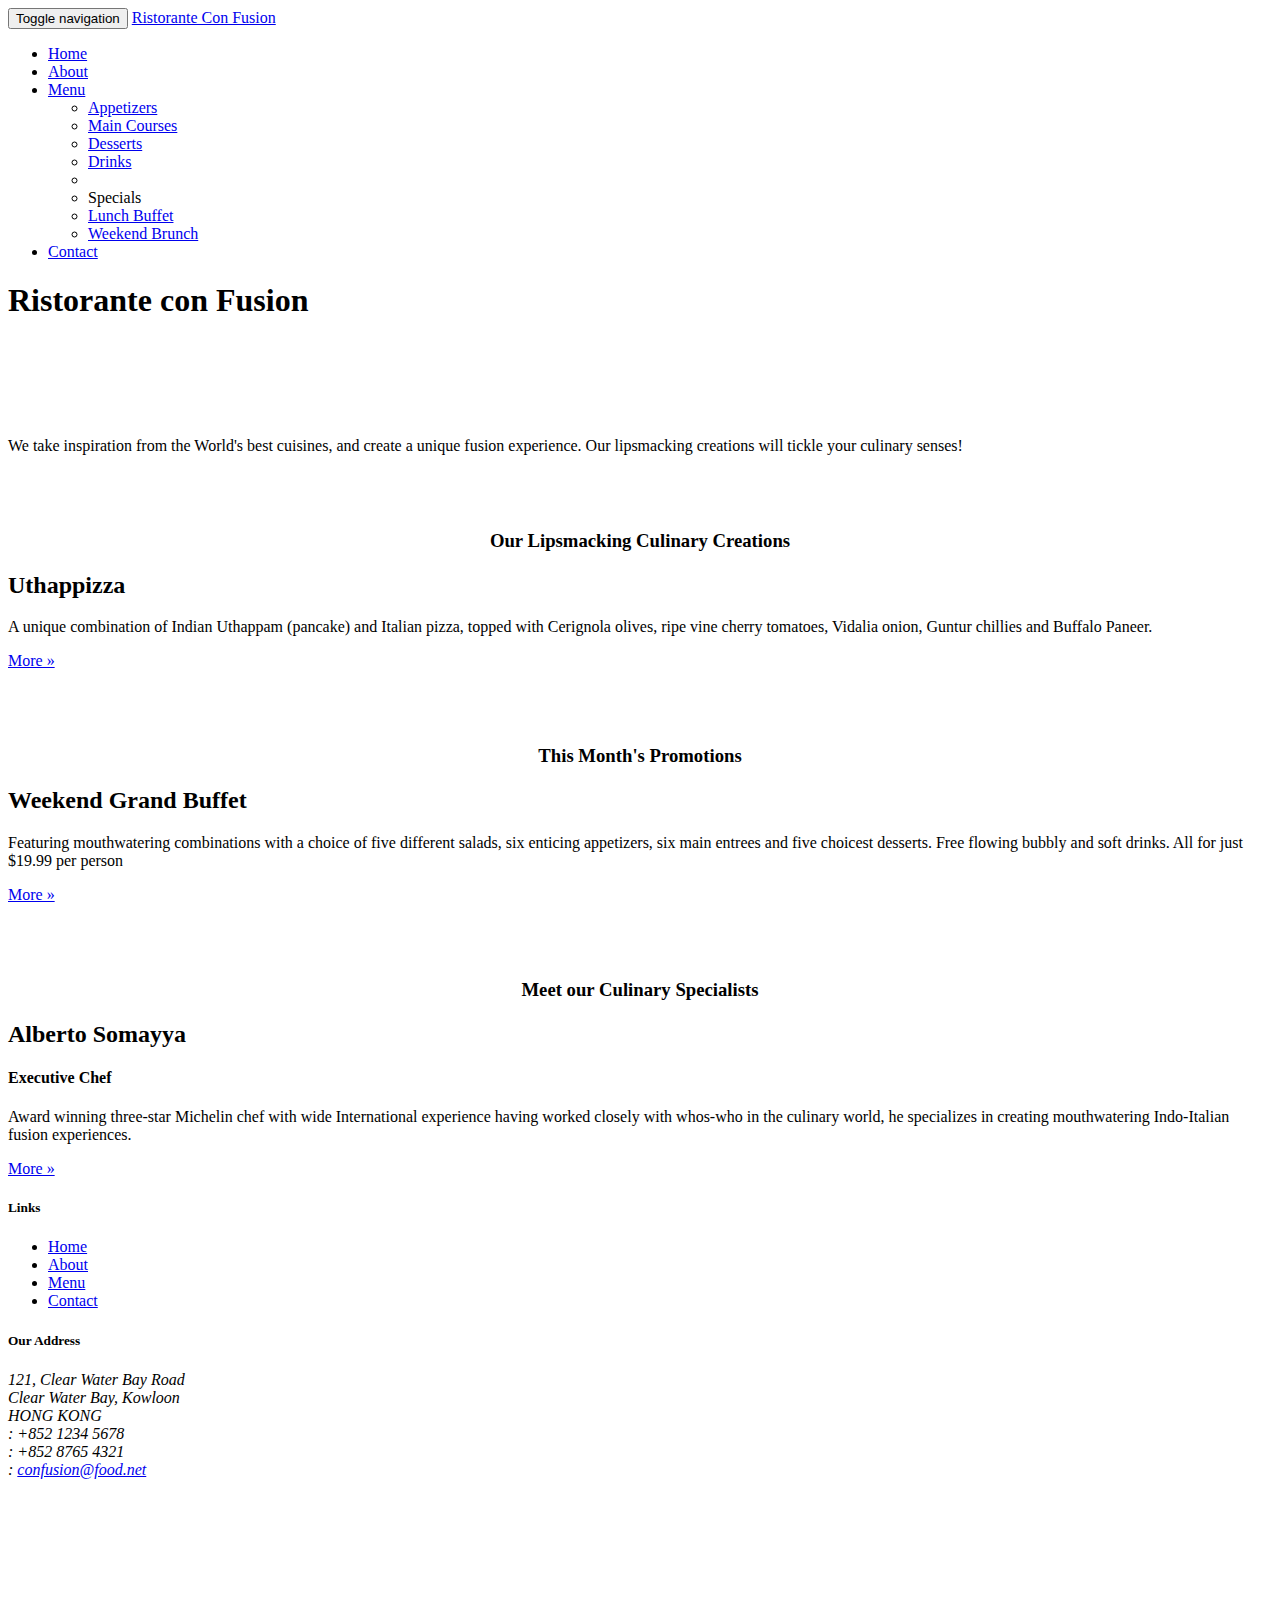
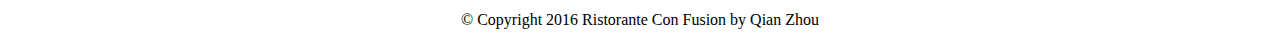
==== index.html @ f6132320 "Updated the navigation bar" ====
<!DOCTYPE html>
<html lang="en">

<head>
    <title>Ristorante Con Fusion</title>
    
    <meta charset="utf-8">
    <meta http-equiv="X-UA-Compatible" content="IE=edge">
    <meta name="viewport" content="width=device-width, initial-scale=1">
    <!-- The above 3 meta tags *must* come first in the head; any other head 
         content must come *after* these tags -->

    <!-- Bootstrap -->
    <link href="css/bootstrap.min.css" rel="stylesheet">
    <link href="css/bootstrap-theme.min.css" rel="stylesheet">

    <!-- HTML5 shim and Respond.js for IE8 support of HTML5 elements and media queries -->
    <!-- WARNING: Respond.js doesn't work if you view the page via file:// -->
    <!--[if lt IE 9]>
      <script src="https://oss.maxcdn.com/html5shiv/3.7.2/html5shiv.min.js"></script>
      <script src="https://oss.maxcdn.com/respond/1.4.2/respond.min.js"></script>
    <![endif]-->
    
    <link href="css/mystyles.css" rel="stylesheet">
    <link href="css/font-awesome.min.css" rel="stylesheet">
    <link href="css/bootstrap-social.css" rel="stylesheet">
    
</head>

<body>
    <nav class="navbar navbar-inverse navbar-fixed-top" role="navigation">
            <div class="container">
                <div class="navbar-header">
                    <button type="button" class="navbar-toggle collapsed" data-toggle="collapse" data-target="#navbar" aria-expanded="false" aria-controls="navbar">
                        <span class="sr-only">Toggle navigation</span>
                        <span class="icon-bar"></span>
                        <span class="icon-bar"></span>
                        <span class="icon-bar"></span>
                    </button>
                    <a class="navbar-brand" href="#">Ristorante Con Fusion</a>
                </div>
                
                
                 <div id="navbar" class="navbar-collapse collapse">
                       <ul class="nav navbar-nav">
                           <li class="active">
                               <a href="#">
                                <span class="glyphicon glyphicon-home" aria-hidden="true"></span> Home
                               </a>
                           </li>
                           
                           
                            <li><a href="aboutus.html">
                                <span class="glyphicon glyphicon-info-sign" aria-hidden="true"></span>About
                            </a></li>
                            
                           <li class="dropdown">
                                <a href="#" class="dropdown-toggle" data-toggle="dropdown"
                         role="button" aria-haspopup="true" aria-expanded="false">
                         Menu <span class="caret"></span>
                               </a>
                                <ul class="dropdown-menu">
                                    <li><a href="#">Appetizers</a></li>
                                    <li><a href="#">Main Courses</a></li>
                                    <li><a href="#">Desserts</a></li>
                                    <li><a href="#">Drinks</a></li>
                                    <li role="separator" class="divider"></li>
                                    <li class="dropdown-header">Specials</li>
                                    <li><a href="#">Lunch Buffet</a></li>
                                    <li><a href="#">Weekend Brunch</a></li>
                                </ul>
                            </li>
                           
                            <li><a href="#">Contact</a></li>
                       </ul>
                </div>
               
            </div>
    </nav>   
    
    
    
    <header class="jumbotron">

        <!-- Main component for a primary marketing message or call to action -->

        <div class="container">
            <div class="row row-header">
                <div class="col-xs-12 col-sm-8">
                    <h1>Ristorante con Fusion</h1>
                    <p style="padding:40px;"></p>
                    <p>We take inspiration from the World's best cuisines, and create a unique fusion experience. Our lipsmacking creations will tickle your culinary senses!</p>
                </div>
                
                <div class="col-xs-12 col-sm-4">
                </div>
            </div>
        </div>
    </header>

    <div class="container">
        <div  class="row row-content">
            <div class="col-xs-12 col-sm-3 col-sm-push-9">
                <p style="padding:20px;"></p>
                <h3 align=center>Our Lipsmacking Culinary Creations</h3>
            </div>
            <div class="col-xs-12 col-sm-9 col-sm-pull-3">
                <h2>Uthappizza</h2>
                <p>A unique combination of Indian Uthappam (pancake) and Italian pizza, topped with Cerignola olives, ripe vine cherry tomatoes, Vidalia onion, Guntur chillies and Buffalo Paneer.</p>
                <p><a  href="#">More &raquo;</a></p>
            </div>
        </div>


        <div class="row row-content">
            <div class="col-xs-12 col-sm-3">
                <p style="padding:20px;"></p>
                <h3 align=center>This Month's Promotions</h3>
            </div>
            <div class="col-xs-12 col-sm-9">
                <h2>Weekend Grand Buffet</h2>
                <p>Featuring mouthwatering combinations with a choice of five different salads, six enticing appetizers, six main entrees and five choicest desserts. Free flowing bubbly and soft drinks. All for just $19.99 per person </p>
                <p><a href="#">More &raquo;</a></p>
            </div>
        </div>

        <div class="row row-content">
            <div class="col-xs-12 col-sm-3">
                <p style="padding:20px;"></p>
                <h3 align=center>Meet our Culinary Specialists</h3>
            </div>
            <div class="col-xs-12 col-sm-9">
                <h2>Alberto Somayya</h2>
                <h4>Executive Chef</h4>
                <p>Award winning three-star Michelin chef with wide International experience having worked closely with whos-who in the culinary world, he specializes in creating mouthwatering Indo-Italian fusion experiences. </p>
                <p><a href="#">More &raquo;</a></p>
            </div>
        </div>
    </div>

    <footer class="row-footer">
        <div class="container">
            <div class="row">             
                <div class="col-xs-5 col-xs-offset-1 col-sm-2 col-sm-offset-1">
                    <h5>Links</h5>
                    <ul class="list-unstyled">
                        <li><a href="#">Home</a></li>
                        <li><a href="#">About</a></li>
                        <li><a href="#">Menu</a></li>
                        <li><a href="#">Contact</a></li>
                    </ul>
                </div>
                <div class="col-xs-6 col-sm-5">
                    <h5>Our Address</h5>
                      
                    <address>
		              121, Clear Water Bay Road<br>
		              Clear Water Bay, Kowloon<br>
		              HONG KONG<br>
                            <i class="fa fa-phone"></i>: +852 1234 5678<br>
		                    <i class="fa fa-fax"></i>: +852 8765 4321<br>
                            <i class="fa fa-envelope"></i>: 
                            <a href="mailto:confusion@food.net">confusion@food.net</a>  
		           </address>
                    
                </div>
                
                <div class="col-xs-12 col-sm-4">
                     <div class="nav navbar-nav" style="padding: 40px 10px;">
                        <a class="btn btn-social-icon btn-google-plus" href="http://google.com/+"><i class="fa fa-google-plus"></i></a>
                        <a class="btn btn-social-icon btn-facebook" href="http://www.facebook.com/profile.php?id="><i class="fa fa-facebook"></i></a>
                        <a class="btn btn-social-icon btn-linkedin" href="http://www.linkedin.com/in/"><i class="fa fa-linkedin"></i></a>
                        <a class="btn btn-social-icon btn-twitter" href="http://twitter.com/"><i class="fa fa-twitter"></i></a>
                        <a class="btn btn-social-icon btn-youtube" href="http://youtube.com/"><i class="fa fa-youtube"></i></a>
                        <a class="btn btn-social-icon" href="mailto:"><i class="fa fa-envelope-o"></i></a>
                    </div>
                </div>
                
                <div class="col-xs-12 col-sm-12">
                    <p style="padding:10px;"></p>
                    <p align=center>© Copyright 2016 Ristorante Con Fusion by Qian Zhou</p>
                </div>
            </div>
        </div>
    </footer>

      <!-- jQuery (necessary for Bootstrap's JavaScript plugins) -->
    <script src="https://ajax.googleapis.com/ajax/libs/jquery/1.11.3/jquery.min.js"></script>
    <!-- Include all compiled plugins (below), or include individual files as needed -->
    <script src="js/bootstrap.min.js"></script>

</body>

</html>
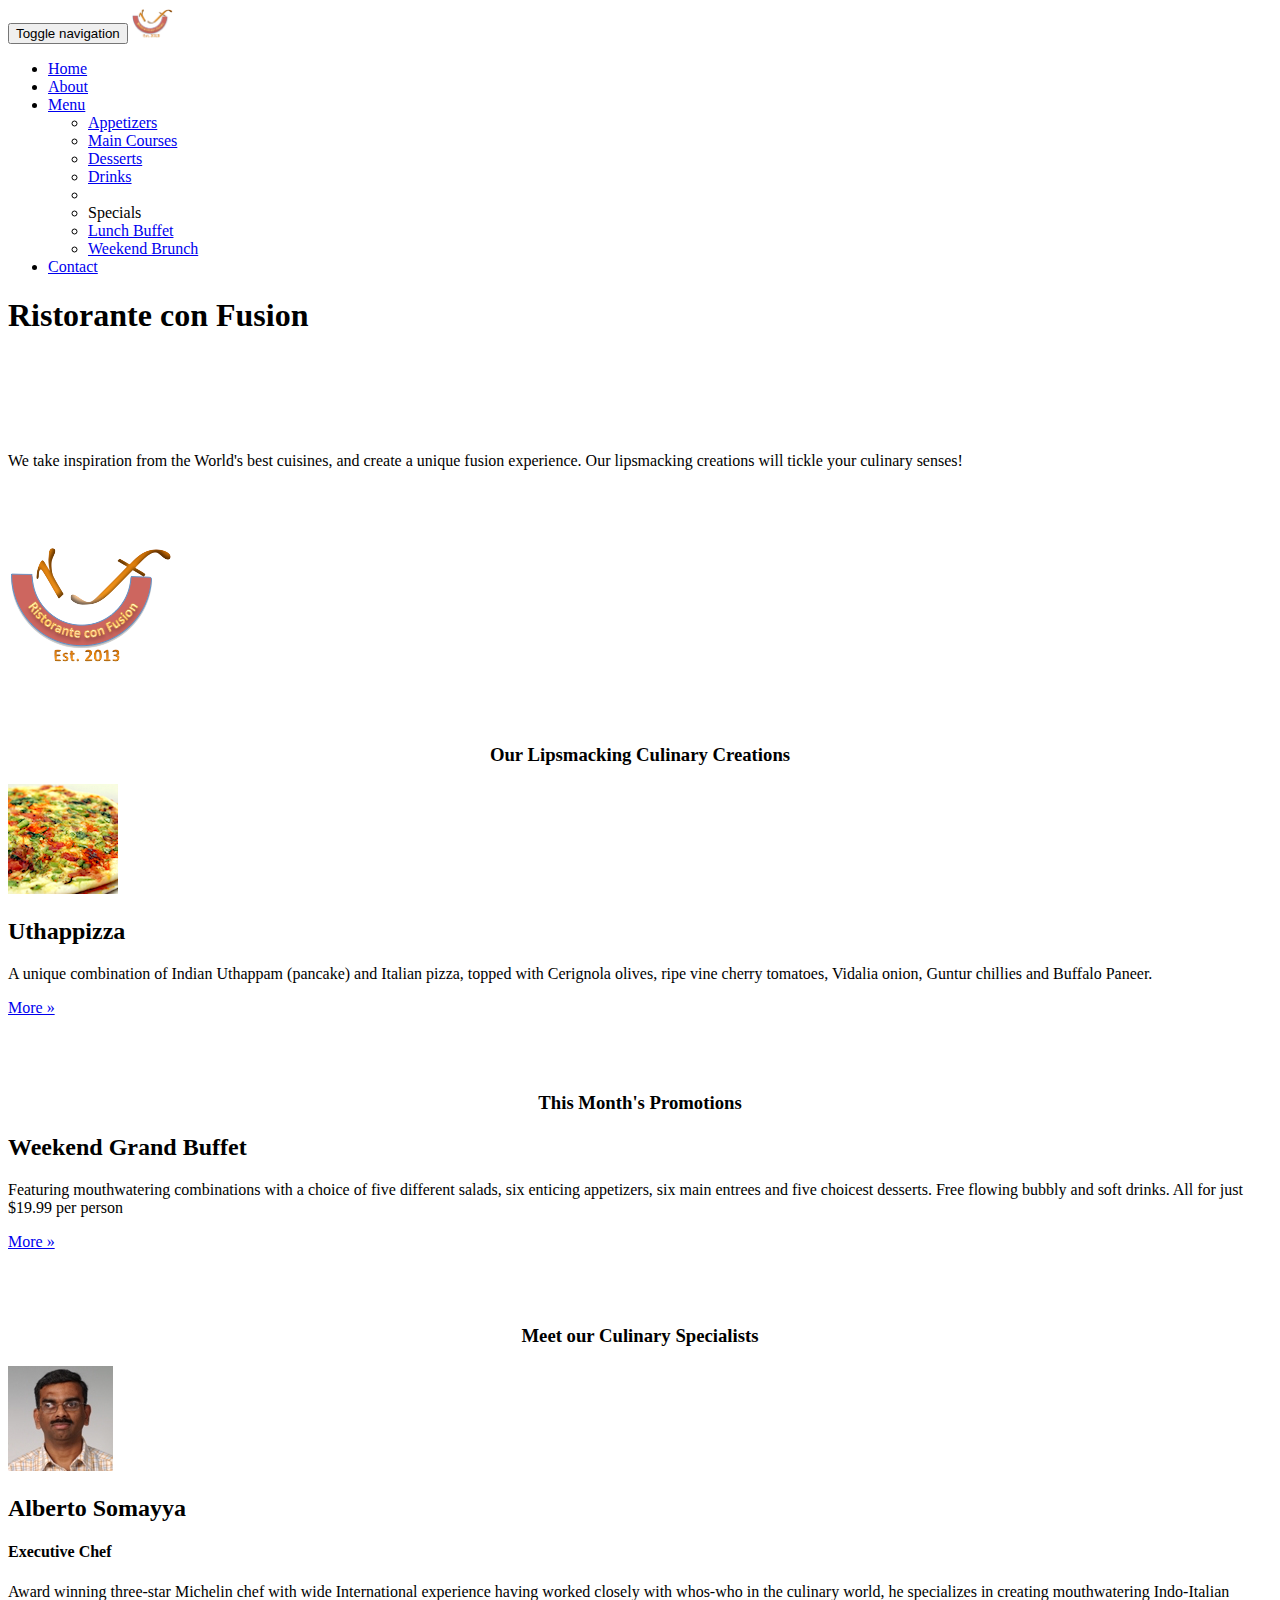
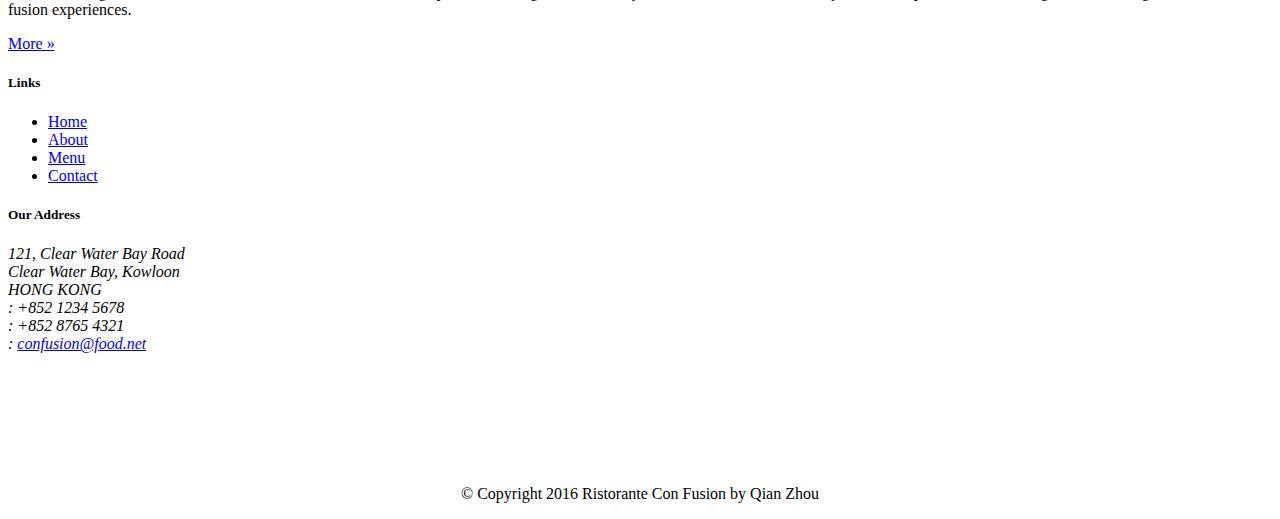
==== commit 60aced7f: "add Images and Media" ====
--- a/index.html
+++ b/index.html
@@ -37,7 +37,7 @@
                         <span class="icon-bar"></span>
                         <span class="icon-bar"></span>
                     </button>
-                    <a class="navbar-brand" href="#">Ristorante Con Fusion</a>
+                     <a class="navbar-brand" href="#"><img src="img/logo.png" height=30 width=41></a>
                 </div>
                 
                 
@@ -57,7 +57,8 @@
                            <li class="dropdown">
                                 <a href="#" class="dropdown-toggle" data-toggle="dropdown"
                          role="button" aria-haspopup="true" aria-expanded="false">
-                         Menu <span class="caret"></span>
+                         <span class="glyphicon glyphicon-list-alt" aria-hidden="true"></span>
+                            Menu <span class="caret"></span>
                                </a>
                                 <ul class="dropdown-menu">
                                     <li><a href="#">Appetizers</a></li>
@@ -71,7 +72,7 @@
                                 </ul>
                             </li>
                            
-                            <li><a href="#">Contact</a></li>
+                            <li><a href="contactus.html"><i class="fa fa-envelope-o"></i> Contact</a></li>
                        </ul>
                 </div>
                
@@ -92,7 +93,9 @@
                     <p>We take inspiration from the World's best cuisines, and create a unique fusion experience. Our lipsmacking creations will tickle your culinary senses!</p>
                 </div>
                 
-                <div class="col-xs-12 col-sm-4">
+                <div class="col-xs-12 col-sm-2">
+                    <p style="padding:20px;"></p>
+                    <img src="img/logo.png" class="img-responsive">
                 </div>
             </div>
         </div>
@@ -105,9 +108,22 @@
                 <h3 align=center>Our Lipsmacking Culinary Creations</h3>
             </div>
             <div class="col-xs-12 col-sm-9 col-sm-pull-3">
-                <h2>Uthappizza</h2>
-                <p>A unique combination of Indian Uthappam (pancake) and Italian pizza, topped with Cerignola olives, ripe vine cherry tomatoes, Vidalia onion, Guntur chillies and Buffalo Paneer.</p>
-                <p><a  href="#">More &raquo;</a></p>
+               <div class="media">
+                    <div class="media-left media-middle">
+                        <a href="#">
+                        <img class="media-object img-thumbnail"
+                         src="img/uthappizza.png" alt="Uthappizza">
+                        </a>
+                    </div>
+                    <div class="media-body">
+                        <h2 class="media-heading">Uthappizza</h2>
+                        <p>A unique combination of Indian Uthappam (pancake) and
+                          Italian pizza, topped with Cerignola olives, ripe vine
+                          cherry tomatoes, Vidalia onion, Guntur chillies and
+                          Buffalo Paneer.</p>
+                        <p><a class="btn btn-primary btn-xs" href="#">More &raquo;</a></p>
+                    </div>
+                </div>
             </div>
         </div>
 
@@ -120,7 +136,7 @@
             <div class="col-xs-12 col-sm-9">
                 <h2>Weekend Grand Buffet</h2>
                 <p>Featuring mouthwatering combinations with a choice of five different salads, six enticing appetizers, six main entrees and five choicest desserts. Free flowing bubbly and soft drinks. All for just $19.99 per person </p>
-                <p><a href="#">More &raquo;</a></p>
+               <p><a class="btn btn-primary btn-xs" href="#">More &raquo;</a></p>
             </div>
         </div>
 
@@ -130,10 +146,24 @@
                 <h3 align=center>Meet our Culinary Specialists</h3>
             </div>
             <div class="col-xs-12 col-sm-9">
-                <h2>Alberto Somayya</h2>
-                <h4>Executive Chef</h4>
-                <p>Award winning three-star Michelin chef with wide International experience having worked closely with whos-who in the culinary world, he specializes in creating mouthwatering Indo-Italian fusion experiences. </p>
-                <p><a href="#">More &raquo;</a></p>
+                <div class="media">
+                    <div class="media-left media-middle">
+                        <a href="#">
+                        <img class="media-object img-thumbnail"
+                         src="img/alberto.png" alt="Alberto Somayya">
+                        </a>
+                    </div>
+                    <div class="media-body">
+                        <h2 class="media-heading">Alberto Somayya</h2>
+                        <h4>Executive Chef</h4>
+                        <p>Award winning three-star Michelin chef with wide
+                         International experience having worked closely with
+                         whos-who in the culinary world, he specializes in
+                          creating mouthwatering Indo-Italian fusion experiences.
+                         </p>
+                        <p><a class="btn btn-primary btn-xs" href="#">More &raquo;</a></p>
+                    </div>
+                </div>
             </div>
         </div>
     </div>
@@ -145,9 +175,9 @@
                     <h5>Links</h5>
                     <ul class="list-unstyled">
                         <li><a href="#">Home</a></li>
-                        <li><a href="#">About</a></li>
+                        <li><a href="aboutus.html">About</a></li>
                         <li><a href="#">Menu</a></li>
-                        <li><a href="#">Contact</a></li>
+                        <li><a href="contactus.html">Contact</a></li>
                     </ul>
                 </div>
                 <div class="col-xs-6 col-sm-5">
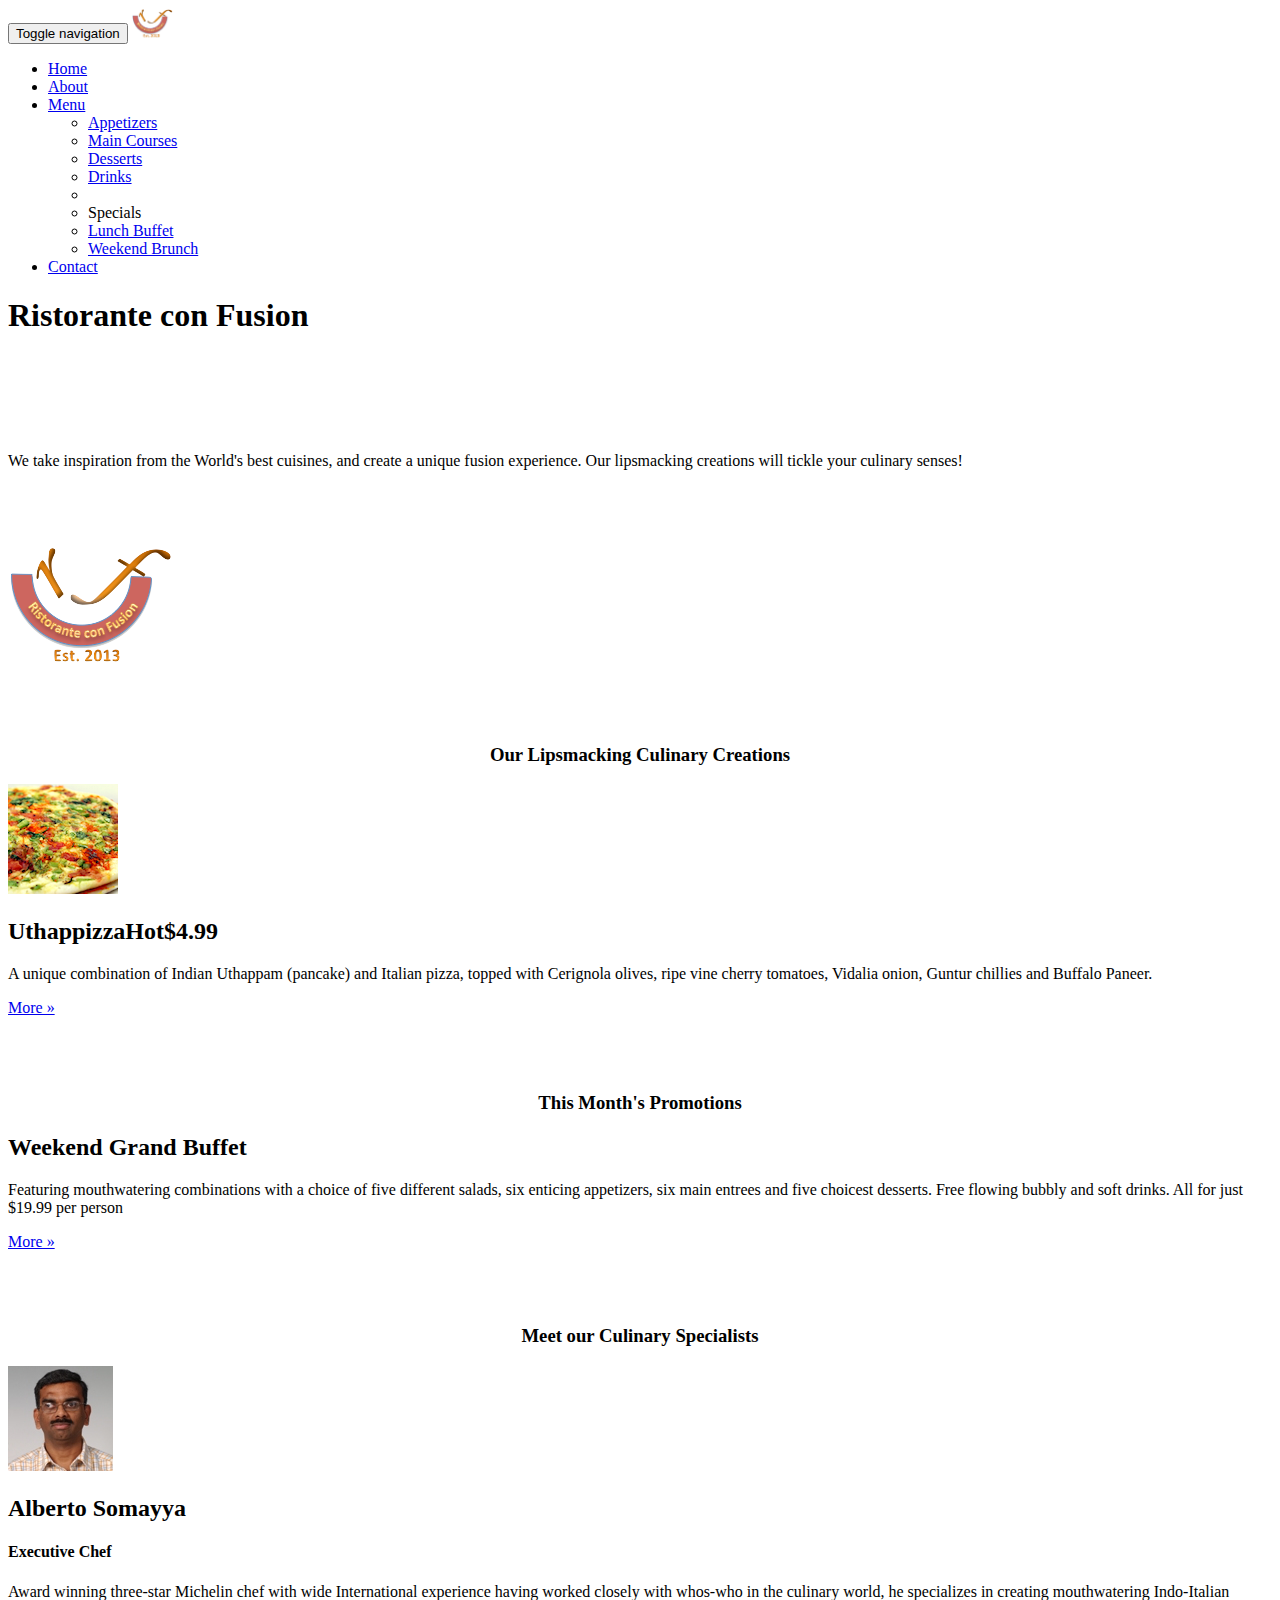
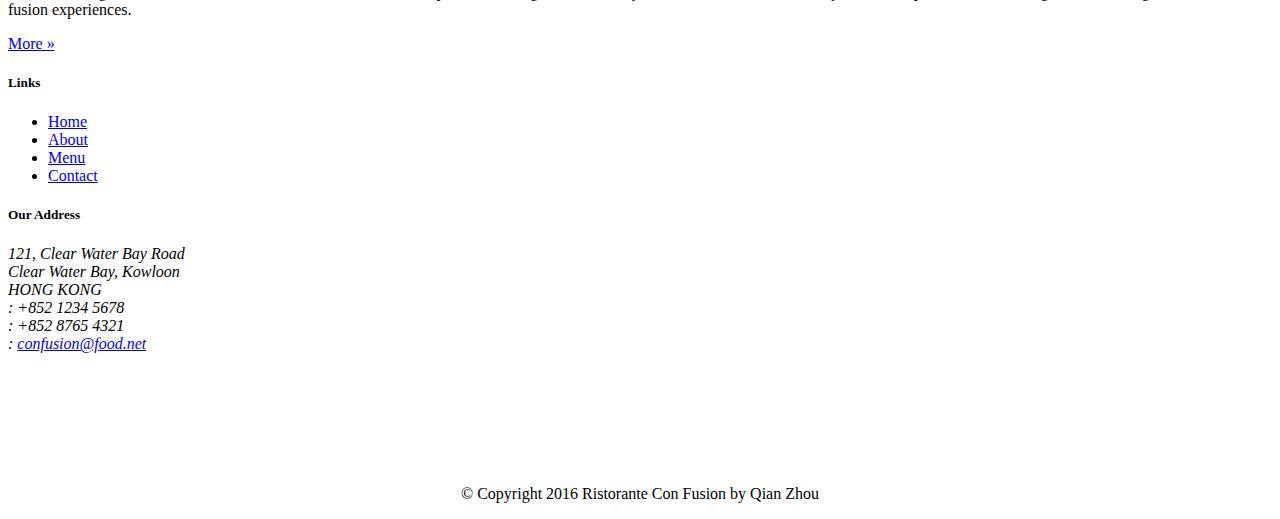
==== commit 08b90945: "Alerting Users" ====
--- a/index.html
+++ b/index.html
@@ -116,7 +116,7 @@
                         </a>
                     </div>
                     <div class="media-body">
-                        <h2 class="media-heading">Uthappizza</h2>
+                        <h2 class="media-heading">Uthappizza<span class="label label-danger">Hot</span><span class="badge">$4.99</span></h2>
                         <p>A unique combination of Indian Uthappam (pancake) and
                           Italian pizza, topped with Cerignola olives, ripe vine
                           cherry tomatoes, Vidalia onion, Guntur chillies and
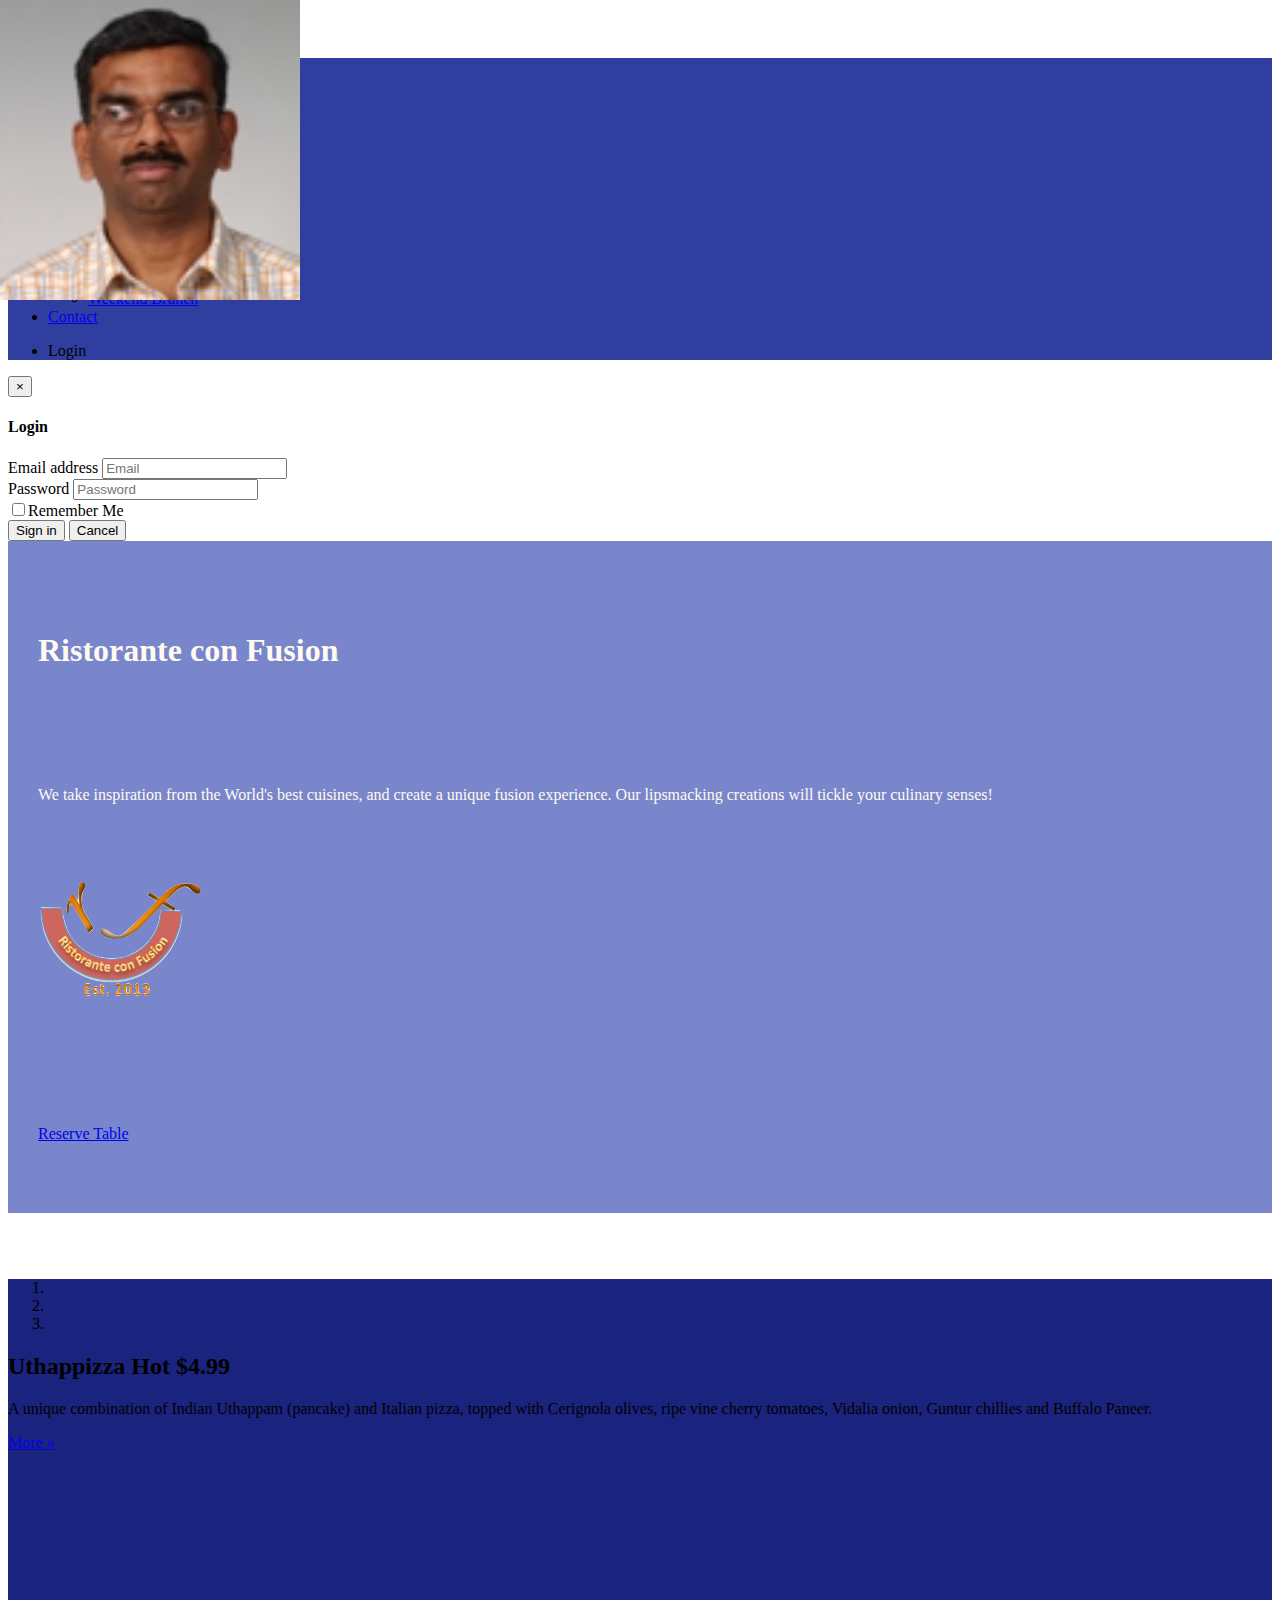
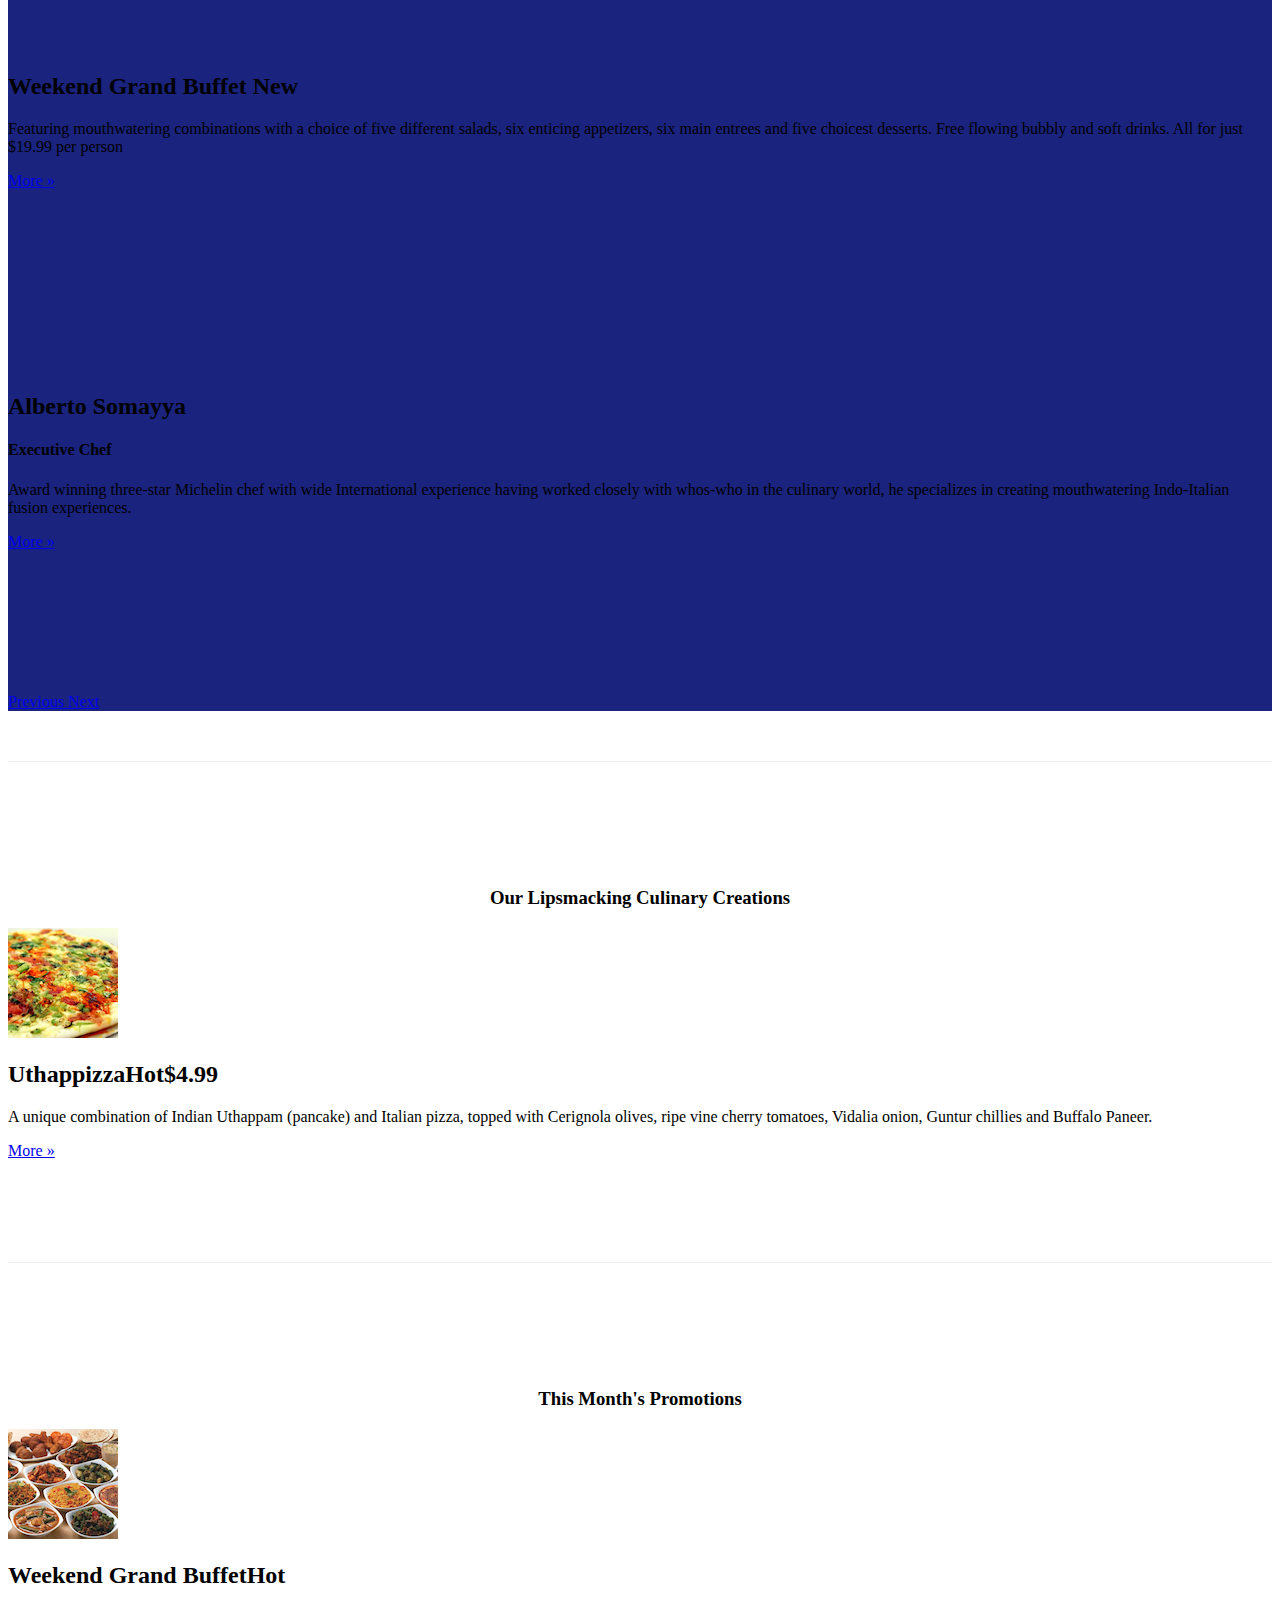
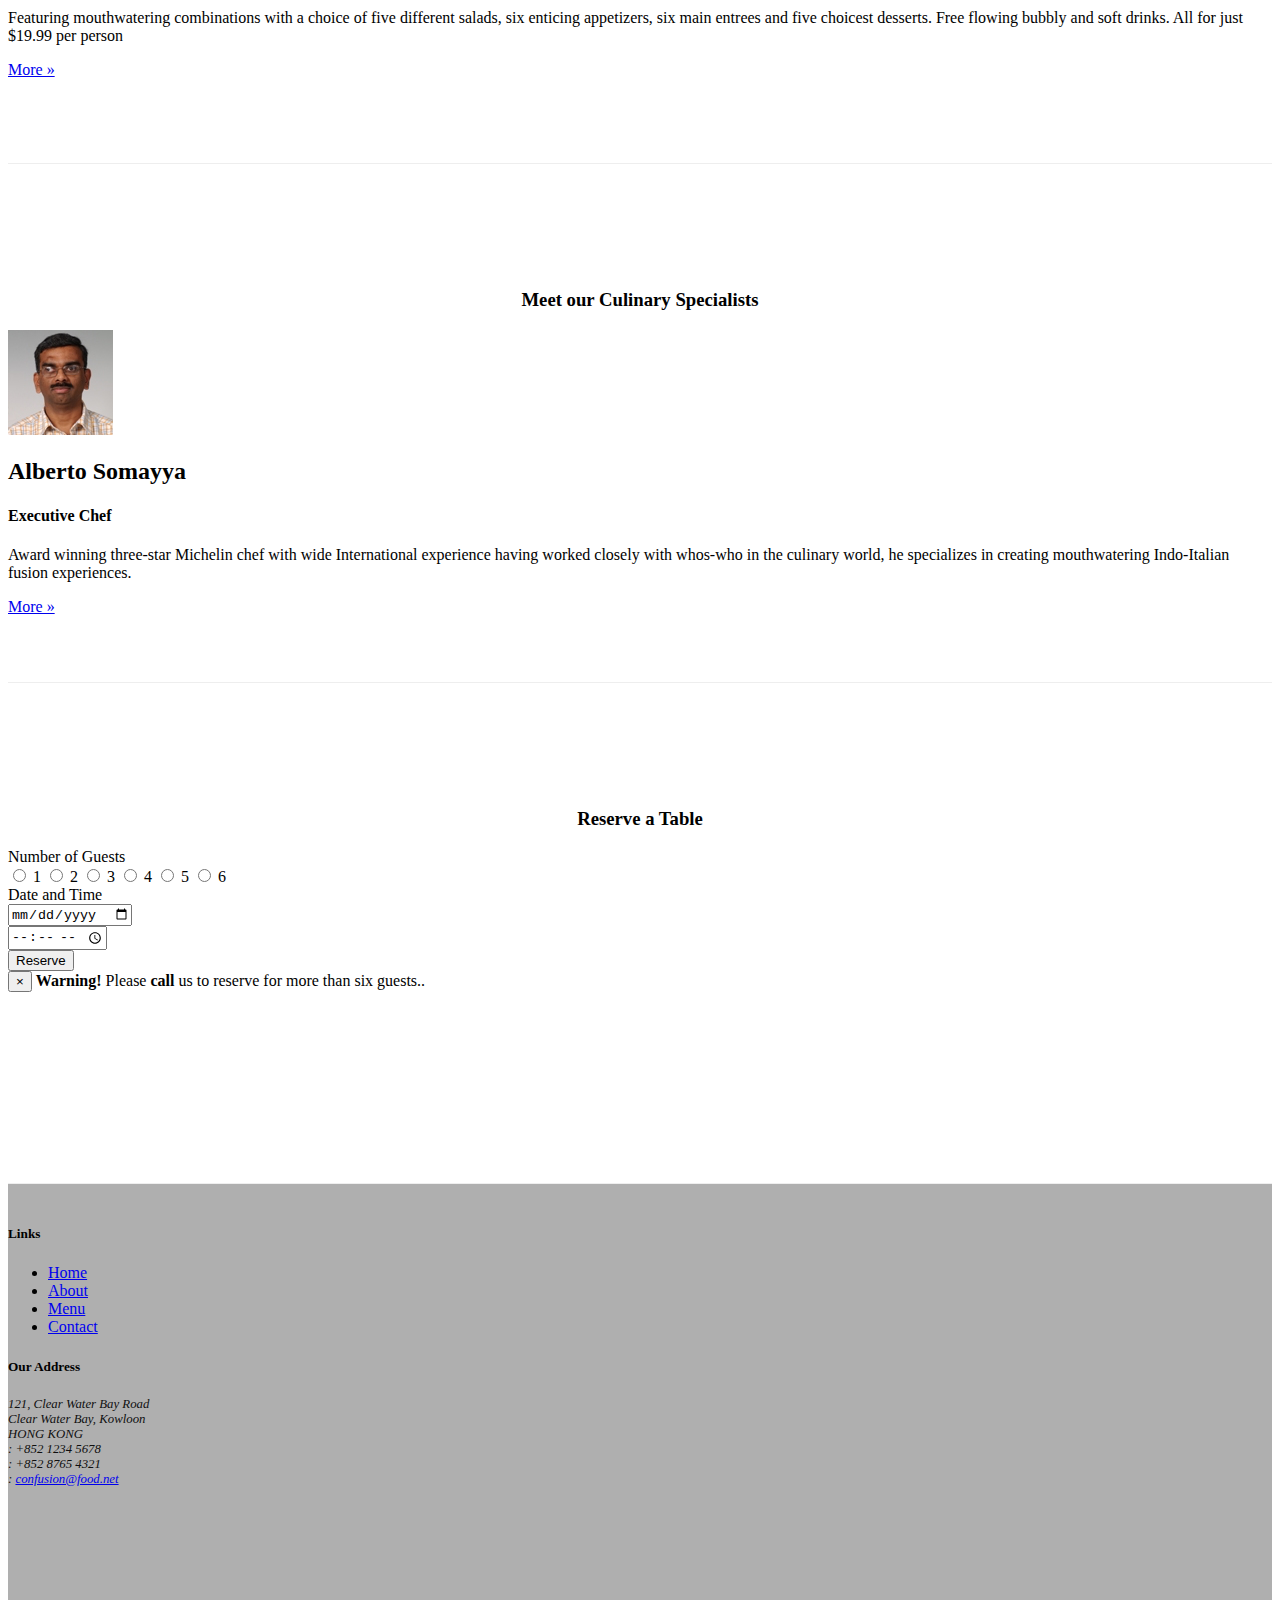
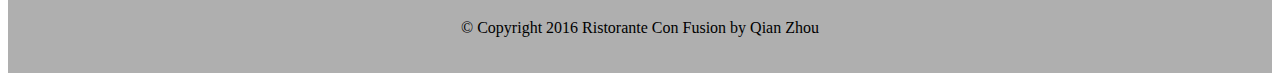
==== commit 50af12db: "add Carousel" ====
--- a/index.html
+++ b/index.html
@@ -74,13 +74,54 @@
                            
                             <li><a href="contactus.html"><i class="fa fa-envelope-o"></i> Contact</a></li>
                        </ul>
+                   
+                     <ul class="nav navbar-nav navbar-right">
+                    <li><a data-toggle="modal" data-target="#loginModal">
+                    <span class="glyphicon glyphicon-log-in"></span> Login</a>
+                    </li>
+                </ul>
+
+                    
                 </div>
                
+               
             </div>
     </nav>   
     
-    
-    
+        <div id="loginModal" class="modal fade" role="dialog">
+        <div class="modal-dialog modal-lg">
+        <!-- Modal content-->
+        <div class="modal-content">
+            <div class="modal-header">
+                <button type="button" class="close" data-dismiss="modal">&times;</button>
+                <h4 class="modal-title">Login </h4>
+            </div>
+            <div class="modal-body">
+
+              <form class="form-inline">
+                        <div class="form-group">
+                            <label class="sr-only" for="email">Email address</label>
+                            <input type="email" class="form-control" id="email" placeholder="Email"> 
+                        </div>
+                        <div class="form-group">
+                            <label class="sr-only" for="password">Password</label>
+                            <input type="password" class="form-control" id="password" placeholder="Password"> 
+                        </div>
+                        <div id="checkbox" class="checkbox">
+                            <label> <input type="checkbox">Remember Me</label>
+                        </div>
+                
+                        <button type="submit" class="btn btn-info">Sign in</button> 
+                        <button type="button" class="btn btn-default btn-sm" data-dismiss="modal">Cancel</button>
+               
+                </form>
+
+            </div>
+        </div>
+        </div>
+    </div>
+    
+     
     <header class="jumbotron">
 
         <!-- Main component for a primary marketing message or call to action -->
@@ -93,15 +134,88 @@
                     <p>We take inspiration from the World's best cuisines, and create a unique fusion experience. Our lipsmacking creations will tickle your culinary senses!</p>
                 </div>
                 
-                <div class="col-xs-12 col-sm-2">
+                <div class="col-xs-6 col-sm-2">
                     <p style="padding:20px;"></p>
                     <img src="img/logo.png" class="img-responsive">
                 </div>
+                
+                <div class="col-xs-6 col-sm-2">
+                    <p style="padding:45px;"></p>
+                    <a type="button" class="btn btn-warning btn-block" data-toggle="tooltip" title="Or Call us at +852 12345678" data-placement="bottom" href="#reserveform"> Reserve Table</a>
+                </div>
             </div>
         </div>
     </header>
 
     <div class="container">
+         <div class="row row-content">
+           <div class="col-xs-12">
+                
+                <div id="mycarousel" class="carousel slide" data-ride="carousel">
+                    
+                    <!-- Indicators -->
+                    <ol class="carousel-indicators">
+                    <li data-target="#mycarousel" data-slide-to="0" class="active"></li>
+                    <li data-target="#mycarousel" data-slide-to="1"></li>
+                    <li data-target="#mycarousel" data-slide-to="2"></li>
+                </ol>
+               
+                        <!-- Wrapper for slides -->
+                    <div class="carousel-inner" role="listbox">
+                    <div class="item active">
+                        <img class="img-responsive"
+                         src="img/uthappizza.png" alt="Uthappizza">
+                        <div class="carousel-caption">
+                        <h2>Uthappizza  <span class="label label-danger">Hot</span> <span class="badge">$4.99</span></h2>
+                        <p>A unique combination of Indian Uthappam (pancake) and
+                          Italian pizza, topped with Cerignola olives, ripe vine
+                          cherry tomatoes, Vidalia onion, Guntur chillies and
+                          Buffalo Paneer.</p>
+                        <p><a class="btn btn-primary btn-xs" href="#">More &raquo;</a></p>
+                        </div>
+                    </div>
+                    <div class="item">
+                        <img class="img-responsive"
+                         src="img/buffet.png" alt="Buffet">
+                        <div class="carousel-caption">
+                        <h2>Weekend Grand Buffet <span class="label label-danger label-xs">New</span></h2>
+                          <p>Featuring mouthwatering combinations with a choice of five different salads, six enticing appetizers, six main entrees and five choicest desserts. Free flowing bubbly and soft drinks. All for just $19.99 per person </p>
+                          <p><a class="btn btn-primary btn-xs" href="#">More &raquo;</a></p>
+                        </div>
+                    </div>
+                    <div class="item">
+                         <img class="img-responsive"
+                         src="img/alberto.png" alt="Alberto Somayya">
+                        <div class="carousel-caption">
+                         <h2>Alberto Somayya</h2>
+                        <h4>Executive Chef</h4>
+                        <p>Award winning three-star Michelin chef with wide
+                         International experience having worked closely with
+                         whos-who in the culinary world, he specializes in
+                          creating mouthwatering Indo-Italian fusion experiences.
+                         </p>
+                        <p><a class="btn btn-primary btn-xs" href="#">More &raquo;</a></p>
+                        </div>
+                    </div>
+
+                </div>
+                    
+                 <!-- Controls -->
+                <a class="left carousel-control" href="#mycarousel" role="button" data-slide="prev">
+                    <span class="glyphicon glyphicon-chevron-left" aria-hidden="true"></span>
+                    <span class="sr-only">Previous</span>
+                </a>
+                <a class="right carousel-control" href="#mycarousel" role="button" data-slide="next">
+                    <span class="glyphicon glyphicon-chevron-right" aria-hidden="true"></span>
+                    <span class="sr-only">Next</span>
+                </a>
+                    
+                </div>
+            </div>
+       </div>
+
+        
+        
         <div  class="row row-content">
             <div class="col-xs-12 col-sm-3 col-sm-push-9">
                 <p style="padding:20px;"></p>
@@ -127,16 +241,25 @@
             </div>
         </div>
 
-
-        <div class="row row-content">
+        <div  class="row row-content">
             <div class="col-xs-12 col-sm-3">
                 <p style="padding:20px;"></p>
                 <h3 align=center>This Month's Promotions</h3>
             </div>
             <div class="col-xs-12 col-sm-9">
-                <h2>Weekend Grand Buffet</h2>
-                <p>Featuring mouthwatering combinations with a choice of five different salads, six enticing appetizers, six main entrees and five choicest desserts. Free flowing bubbly and soft drinks. All for just $19.99 per person </p>
-               <p><a class="btn btn-primary btn-xs" href="#">More &raquo;</a></p>
+               <div class="media">
+                    <div class="media-left media-middle">
+                        <a href="#">
+                        <img class="media-object img-thumbnail"
+                         src="img/buffet.png" alt="Buffet">
+                        </a>
+                    </div>
+                    <div class="media-body">
+                        <h2 class="media-heading">Weekend Grand Buffet<span class="label label-danger">Hot</span></h2>
+                       <p>Featuring mouthwatering combinations with a choice of five different salads, six enticing appetizers, six main entrees and five choicest desserts. Free flowing bubbly and soft drinks. All for just $19.99 per person </p>
+                        <p><a class="btn btn-primary btn-xs" href="#">More &raquo;</a></p>
+                    </div>
+                </div>
             </div>
         </div>
 
@@ -166,8 +289,78 @@
                 </div>
             </div>
         </div>
+        
+        <div class="row row-content">
+               <div class="col-xs-12 col-sm-3">
+                <p style="padding:20px;"></p>
+                <h3 align=center>Reserve a Table</h3>
+            </div>
+            <div class="col-xs-12 col-sm-9">
+               <form id="reserveform" class="form-horizontal" role="form">
+                    <div class="form-group">
+                        <label for="numberOfGuests" class="col-sm-2 control-label">Number of Guests</label>  
+                        <div class="col-sm-10">
+                            <label class="radio-inline">
+                              <input type="radio" name="numberOfGuests" id="numberOfGuest1" value="option1"> 1
+                            </label>
+                           <label class="radio-inline">
+                              <input type="radio" name="numberOfGuests" id="numberOfGuest2" value="option1"> 2
+                            </label>
+                            <label class="radio-inline">
+                              <input type="radio" name="numberOfGuests" id="numberOfGuest3" value="option1"> 3
+                            </label>
+                            <label class="radio-inline">
+                              <input type="radio" name="numberOfGuests" id="numberOfGuest4" value="option1"> 4
+                            </label>
+                            <label class="radio-inline">
+                              <input type="radio" name="numberOfGuests" id="numberOfGuest5" value="option1"> 5
+                            </label>
+                            <label class="radio-inline">
+                              <input type="radio" name="numberOfGuests" id="numberOfGuest6" value="option1"> 6
+                            </label>
+                        
+                        </div>
+                    </div>
+                   
+                <div class="form-group has-feedback">
+                     <label for="date&time" class="col-xs-12 col-sm-2 control-label">Date and Time</label>
+                        <div class="col-xs-6 col-sm-5 col-md-5">
+                            
+                            <input type="date" class="form-control" id="date">
+                            <span class="glyphicon glyphicon-calendar form-control-feedback" aria-hidden="true"></span>
+                        </div>
+                        <div class="col-xs-6 col-sm-5 col-md-5">
+                            <input type="time" class="form-control" id="time" placeholder="time">
+                            <span class="glyphicon glyphicon-time form-control-feedback" aria-hidden="true"></span>
+                    </div>
+                    
+                   </div>
+                
+                 
+                     <div class="form-group">
+                        <div class="col-sm-offset-2 col-sm-10">
+                            <button type="submit" class="btn btn-primary">Reserve</button>
+                        </div>
+                    </div>
+                   
+                   
+                    <div class="form-group">
+                       
+                        <div class="col-sm-12">
+                            
+                            <div class="alert alert-warning alert-dismissible" role="alert">
+                                <button type="button" class="close" data-dismiss="alert" aria-label="Close">
+                                    <span aria-hidden="true">&times;</span></button>
+                                <strong>Warning!</strong> Please <strong>call</strong> us to reserve for more than six guests..
+                            </div>
+                        </div>
+                    </div>
+                </form>
+            </div>
     </div>
-
+    </div>
+    
+    
     <footer class="row-footer">
         <div class="container">
             <div class="row">             
@@ -217,7 +410,14 @@
       <!-- jQuery (necessary for Bootstrap's JavaScript plugins) -->
     <script src="https://ajax.googleapis.com/ajax/libs/jquery/1.11.3/jquery.min.js"></script>
     <!-- Include all compiled plugins (below), or include individual files as needed -->
+    
     <script src="js/bootstrap.min.js"></script>
+    
+    <script>
+        $(document).ready(function(){
+        $('[data-toggle="tooltip"]').tooltip();
+         });
+    </script>
 
 </body>
 
--- a/css/mystyles.css
+++ b/css/mystyles.css
@@ -0,0 +1,87 @@
+.row-header{
+    margin:0px auto;
+    padding:0px auto;
+}
+
+.row-content {
+    margin:0px auto;
+    padding: 50px 0px 50px 0px;
+    border-bottom: 1px ridge;
+    min-height:400px;
+}
+
+.row-footer{
+    background-color: #AfAfAf;
+    margin:0px auto;
+    padding: 20px 0px 20px 0px;
+}
+
+.jumbotron {
+    padding:70px 30px 70px 30px;
+    margin:0px auto;
+    background: #7986CB ;
+    color:floralwhite;
+}
+
+address{
+    font-size:80%;
+    margin:0px;
+    color:#0f0f0f;
+}
+
+body{
+    padding:50px 0px 0px 0px;
+    z-index:0;
+}
+
+.navbar-inverse {
+     background: #303F9F;
+}
+
+.navbar-inverse .navbar-nav > .active > a,
+.navbar-inverse .navbar-nav > .active > a:hover,
+.navbar-inverse .navbar-nav > .active > a:focus {
+    color: #fff;
+    background: #1A237E;
+}
+
+.navbar-inverse .navbar-nav > .open > a,
+ .navbar-inverse .navbar-nav > .open > a:hover,
+ .navbar-inverse .navbar-nav > .open > a:focus {
+    color: #fff;
+    background: #1A237E;
+}
+
+.navbar-inverse .navbar-nav .open .dropdown-menu> li> a,
+.navbar-inverse .navbar-nav .open .dropdown-menu {
+    background-color: #303F9F;
+    color:#eeeeee;
+}
+
+.navbar-inverse .navbar-nav .open .dropdown-menu> li> a:hover {
+    color:#000000;
+}
+
+.tab-content {
+    border-left: 1px solid #ddd;
+    border-right: 1px solid #ddd;
+    border-bottom: 1px solid #ddd;
+    padding: 10px;
+}
+
+.affix {
+    top:100px;
+}
+
+.carousel {
+    background:#1A237E;
+}
+.carousel .item {
+  height: 300px;
+}
+.item img {
+    position: absolute;
+    top: 0;
+    left: 0;
+    min-height: 300px;
+}
